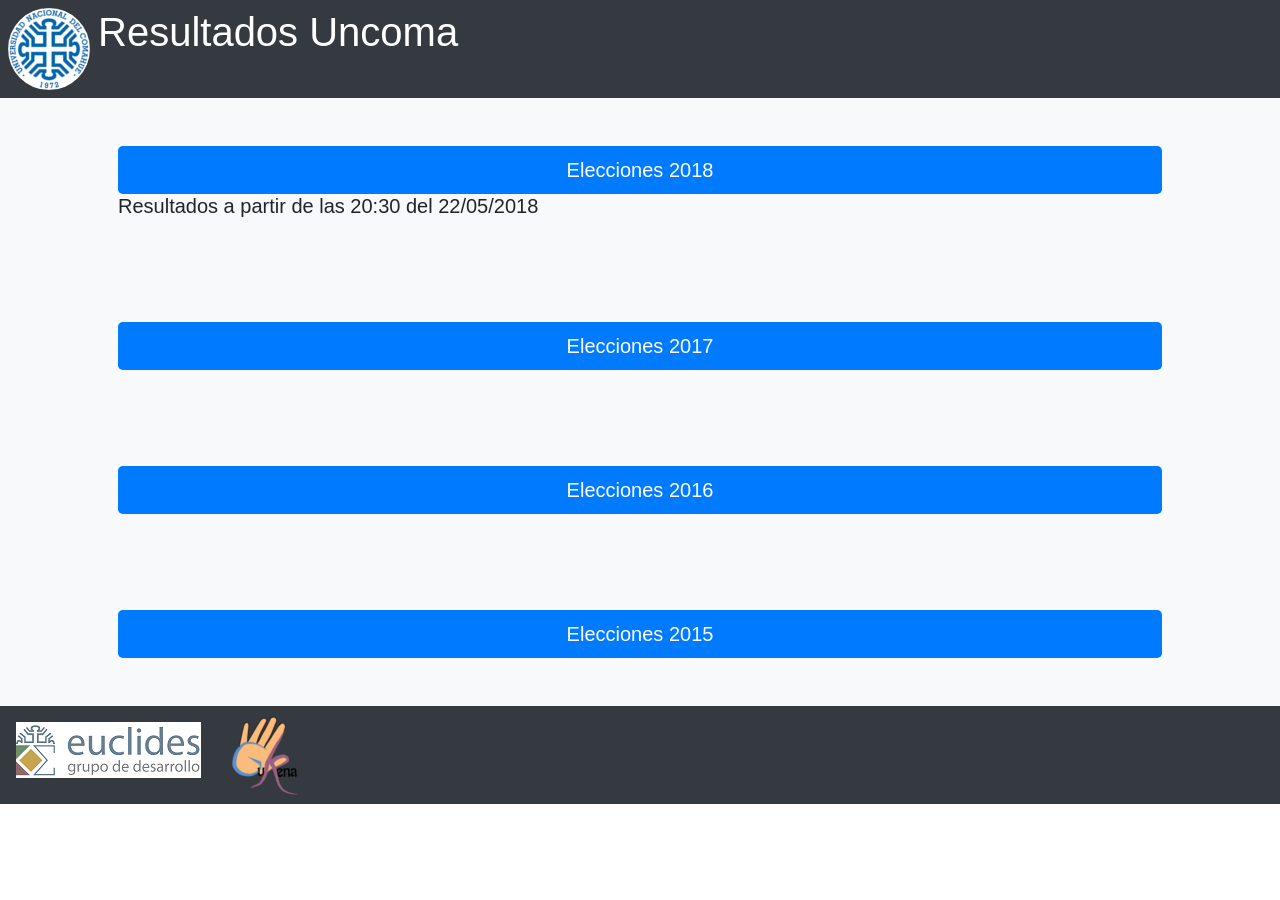
==== index.html @ 3c4bdd2c "cambio en titulo de la tabla" ====
<!DOCTYPE html>
<html lang="en">
<html>
<head>
<title>Resultados Uncoma</title>

<meta charset="UTF-8">
<meta name="viewport"
	content="width=device-width, initial-scale=1, shrink-to-fit=no">
<link rel="stylesheet" href="css/bootstrap.min.css">
<!--enlazo bootstrap-->



</head>
<body>
	<div class=" container-fluid">
		<div class="row bg-dark d-flex justify-content-left ">
			<div class="d-flex justify-content-between  m-2">
				<div>
					<img id="primeraImagen" src="img/marca UNCo azul.ico"
						class="rounded-circle   " alt="Logo">
				</div>
				<div>
					<h1 class="text-white ml-2">Resultados Uncoma</h1>
				</div>
			</div>
		</div>


		<!--fila de los botones que direccionan a las elecciones de cada año-->
		<div class="row bg-light justify-content-center">

			<div class="container-fluid d-none d-sm-block">
				<div class=" container p-5 ">
					<a  href="eleccion2018.html"
						class="btn btn-block bg-primary btn-lg text-center text-white"
						onclick="cambiar('e20180522/')">Elecciones 2018</a>
					<h5>Resultados a partir de las 20:30 del 22/05/2018</h5>
				</div>
				<div class=" container p-5 ">
					<a href="eleccion2017.html"
						class="btn btn-block bg-primary btn-lg text-center text-white">Elecciones
						2017</a>
				</div>


				<div class=" container p-5 ">
					<a href="eleccion2016.html"
						class="btn btn-block bg-primary btn-lg text-center text-white">Elecciones
						2016</a>
				</div>

				<div class=" container p-5 ">
					<a href="eleccion2015.html"
						class="btn btn-block bg-primary btn-lg text-center text-white">Elecciones
						2015</a>
				</div>
			</div>

			<div class="  d-sm-block d-md-none">
				<div class="container-fluid">
					<a href="eleccion2018.html"
						class="btn btn-block bg-primary btn-lg text-white">Elecciones
						2018</a> <a href="eleccion2017.html"
						class="btn btn-block bg-primary btn-lg text-white">Elecciones
						2017</a> <a href="eleccion2016.html"
						class="btn btn-block bg-primary btn-lg text-white">Elecciones
						2016</a> <a href="eleccion2015.html"
						class="btn btn-block bg-primary btn-lg text-white">Elecciones
						2015</a>


				</div>

			</div>


		</div>
		
		<div class="row bg-dark d-flex justify-content-left">
			<!--<footer class="d-flex justify-content-between bg-dark mb-3">-->

			<div>
                            <a href="http://euclides.uncoma.edu.ar/?q=node/12"><img class="m-3" src="img/ic_euclides.ico" alt="Logo"></a>
			</div>


			<div>
				<img class="m-2" src="img/ic_gukena.ico" class="rounded-circle"
					alt="Logo">
			</div>

		</div>

		

	</div>



	<script src="js/manejoDeInfo.js"></script>
	<script src="js/jquery-3.3.1.min.js"></script>
	<script src="js/popper.min.js"></script>
	<script src="js/bootstrap.min.js"></script>
	<script src="js/bootstrap-table.min.js"></script>
	<script src="js/feather.min.js"></script>
	<script>
		feather.replace()
	</script>
	<script src="js/Chart.min.js"></script>
	<script src="js/manejoDeInfo.js"></script>
</body>
</html>
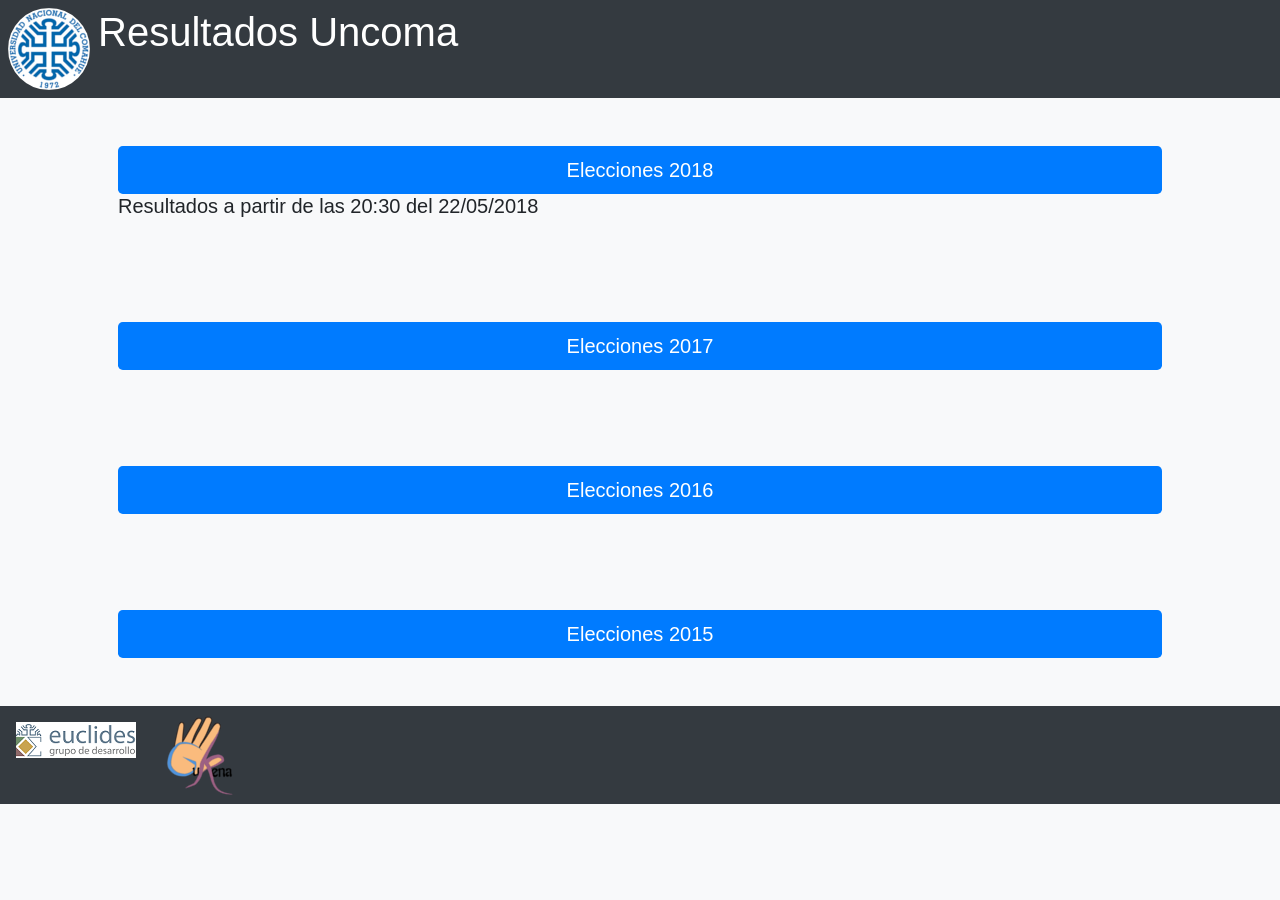
==== commit e53927e3: "margen titulo y pie de pagina" ====
--- a/index.html
+++ b/index.html
@@ -8,12 +8,13 @@
 <meta name="viewport"
 	content="width=device-width, initial-scale=1, shrink-to-fit=no">
 <link rel="stylesheet" href="css/bootstrap.min.css">
+<link rel="stylesheet" href="css/estilo.css">
 <!--enlazo bootstrap-->
 
 
 
 </head>
-<body>
+<body class="bg-light d-flex">
 	<div class=" container-fluid">
 		<div class="row bg-dark d-flex justify-content-left ">
 			<div class="d-flex justify-content-between  m-2">
@@ -62,12 +63,14 @@
 				<div class="container-fluid">
 					<a href="eleccion2018.html"
 						class="btn btn-block bg-primary btn-lg text-white">Elecciones
-						2018</a> <a href="eleccion2017.html"
+						2018</a>
+                                                <h7>Resultados a partir de las 20:30 del 22/05/2018</h7>
+                                    <a href="eleccion2017.html"
 						class="btn btn-block bg-primary btn-lg text-white">Elecciones
 						2017</a> <a href="eleccion2016.html"
 						class="btn btn-block bg-primary btn-lg text-white">Elecciones
 						2016</a> <a href="eleccion2015.html"
-						class="btn btn-block bg-primary btn-lg text-white">Elecciones
+						class="btn btn-block bg-primary btn-lg text-white mb-4">Elecciones
 						2015</a>
 
 
@@ -78,7 +81,7 @@
 
 		</div>
 		
-		<div class="row bg-dark d-flex justify-content-left">
+                <div  id="pie" class="row bg-dark d-flex justify-content-left position-relative ">
 			<!--<footer class="d-flex justify-content-between bg-dark mb-3">-->
 
 			<div>
--- a/css/estilo.css
+++ b/css/estilo.css
@@ -0,0 +1,36 @@
+
+.feather {
+  width: 26px;
+  height: 26px;
+  vertical-align: text-bottom;
+}
+
+#inicio{
+  background-color: #00658a;
+}
+#carteles{
+  background-color: #fff;
+}
+#borde{
+  border-right: 0 !important;
+  border-left:0 !important;
+  border-color: #343a40 !important;
+}
+#refresh{
+  position: fixed;
+      bottom: 22px;
+    right: 0;
+  z-index: 1;
+}
+.scrollable-menu{
+    height: auto;
+    max-height: 200px;
+    overflow-x: hidden;
+}
+#pie {
+	bottom: 0;
+	aling-self:flex-end;
+	
+	position: fixed;
+	
+}
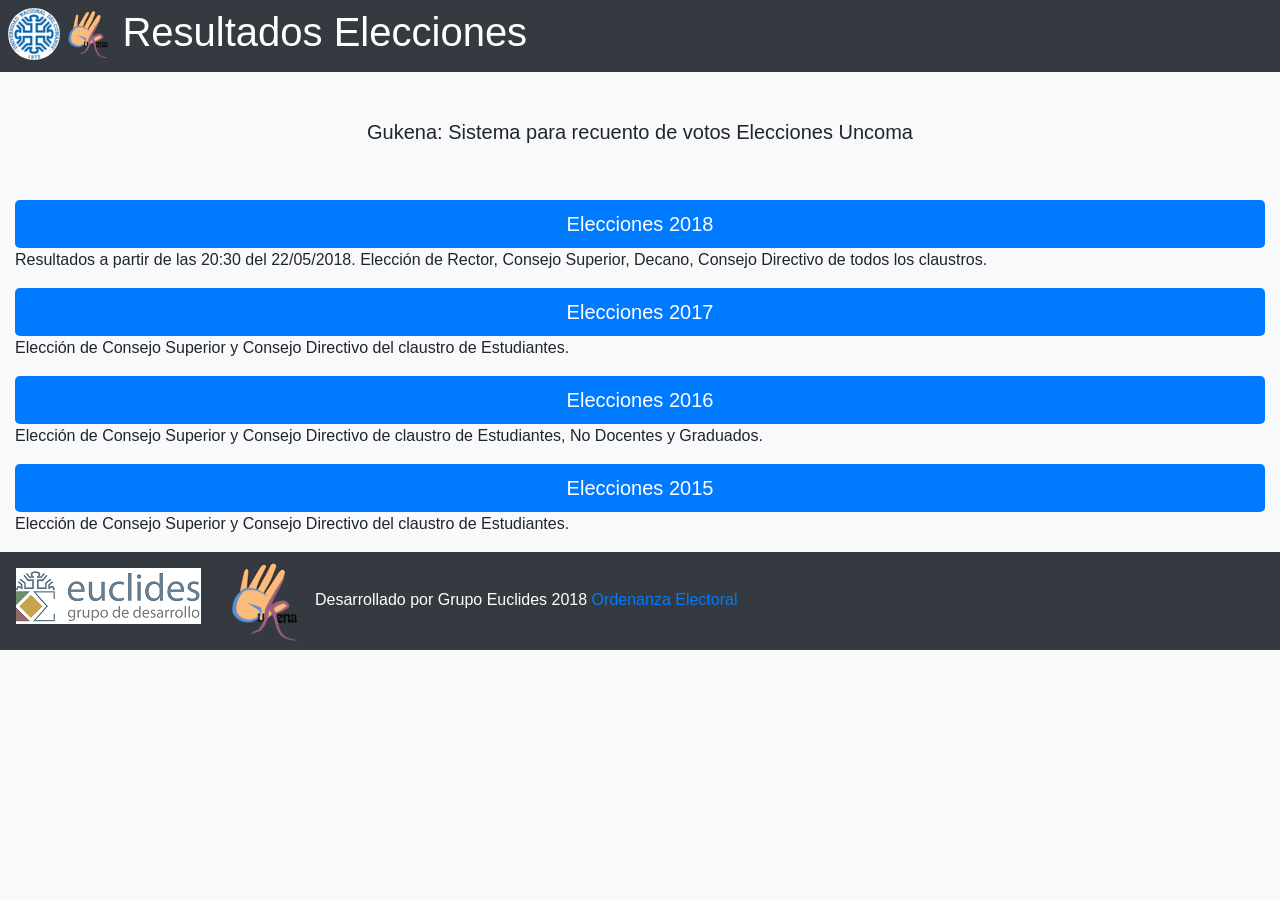
==== commit 23202c7a: "margen titulo y pie de pagina" ====
--- a/index.html
+++ b/index.html
@@ -2,7 +2,7 @@
 <html lang="en">
 <html>
 <head>
-<title>Resultados Uncoma</title>
+<title>Gukena: Resultados Elecciones</title>
 
 <meta charset="UTF-8">
 <meta name="viewport"
@@ -21,10 +21,13 @@
 				<div>
 					<img id="primeraImagen" src="img/marca UNCo azul.ico"
 						class="rounded-circle   " alt="Logo">
+                                                                    <img width="50px" height="50px" src="img/ic_gukena.ico" alt="Logo">
+
 				</div>
 				<div>
-					<h1 class="text-white ml-2">Resultados Uncoma</h1>
+					<h1 class="text-white ml-2">Resultados Elecciones</h1>
 				</div>
+					
 			</div>
 		</div>
 
@@ -32,51 +35,37 @@
 		<!--fila de los botones que direccionan a las elecciones de cada año-->
 		<div class="row bg-light justify-content-center">
 
-			<div class="container-fluid d-none d-sm-block">
-				<div class=" container p-5 ">
+			<div class="container-fluid">
+                            <div class=" container p-5 ">
+                            <h5 class="text-center">Gukena: Sistema para recuento de votos Elecciones Uncoma</h5>
+                            </div>
 					<a  href="eleccion2018.html"
 						class="btn btn-block bg-primary btn-lg text-center text-white"
-						onclick="cambiar('e20180522/')">Elecciones 2018</a>
-					<h5>Resultados a partir de las 20:30 del 22/05/2018</h5>
-				</div>
-				<div class=" container p-5 ">
+						>Elecciones 2018</a>
+					<p>Resultados a partir de las 20:30 del 22/05/2018. Elección de Rector, Consejo Superior, Decano, Consejo Directivo de todos los claustros.
+                                            </p>
+
 					<a href="eleccion2017.html"
 						class="btn btn-block bg-primary btn-lg text-center text-white">Elecciones
 						2017</a>
-				</div>
-
-
-				<div class=" container p-5 ">
+                                    <p>Elección de Consejo Superior y Consejo Directivo del claustro de Estudiantes.
+                                            </p>
+				
 					<a href="eleccion2016.html"
 						class="btn btn-block bg-primary btn-lg text-center text-white">Elecciones
 						2016</a>
-				</div>
-
-				<div class=" container p-5 ">
+                                                <p>Elección de Consejo Superior y Consejo Directivo de claustro de Estudiantes, No Docentes y Graduados.
+                                            </p>
+                                           
 					<a href="eleccion2015.html"
 						class="btn btn-block bg-primary btn-lg text-center text-white">Elecciones
 						2015</a>
-				</div>
+                                                                        <p>Elección de Consejo Superior y Consejo Directivo del claustro de Estudiantes.
+                                            </p>
+				
 			</div>
 
-			<div class="  d-sm-block d-md-none">
-				<div class="container-fluid">
-					<a href="eleccion2018.html"
-						class="btn btn-block bg-primary btn-lg text-white">Elecciones
-						2018</a>
-                                                <h7>Resultados a partir de las 20:30 del 22/05/2018</h7>
-                                    <a href="eleccion2017.html"
-						class="btn btn-block bg-primary btn-lg text-white">Elecciones
-						2017</a> <a href="eleccion2016.html"
-						class="btn btn-block bg-primary btn-lg text-white">Elecciones
-						2016</a> <a href="eleccion2015.html"
-						class="btn btn-block bg-primary btn-lg text-white mb-4">Elecciones
-						2015</a>
-
-
-				</div>
-
-			</div>
+			
 
 
 		</div>
@@ -91,7 +80,8 @@
 
 			<div>
 				<img class="m-2" src="img/ic_gukena.ico" class="rounded-circle"
-					alt="Logo">
+					alt="Logo"><p class="text-white d-inline-block">Desarrollado por Grupo Euclides 2018</p>
+                                <a href="ordenanza/ord_1386_2013_46.pdf">Ordenanza Electoral</a>
 			</div>
 
 		</div>
--- a/css/estilo.css
+++ b/css/estilo.css
@@ -30,7 +30,5 @@
 #pie {
 	bottom: 0;
 	aling-self:flex-end;
-	
 	position: fixed;
-	
 }
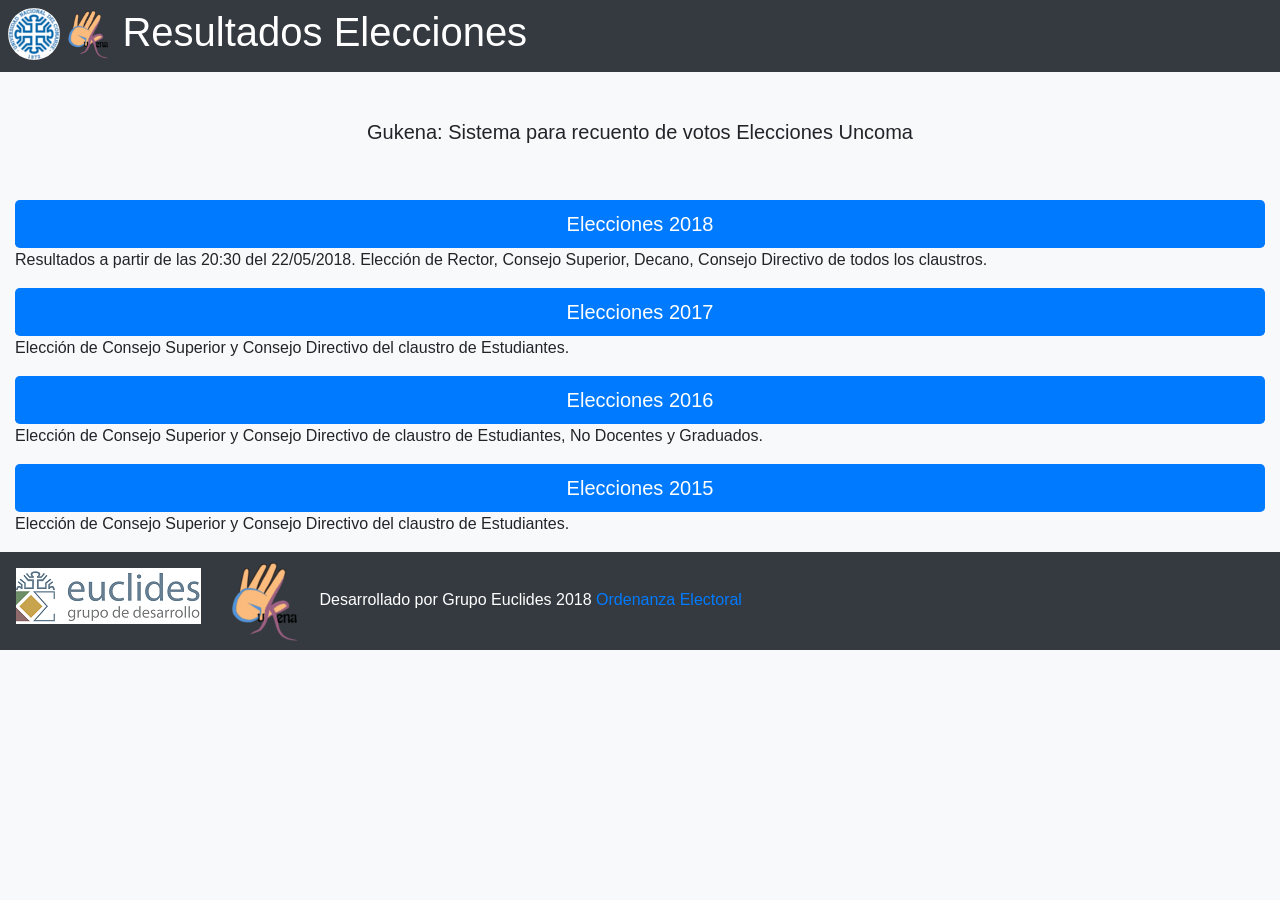
==== commit d13e4c1a: "ultimo commit" ====
--- a/index.html
+++ b/index.html
@@ -20,14 +20,14 @@
 			<div class="d-flex justify-content-between  m-2">
 				<div>
 					<img id="primeraImagen" src="img/marca UNCo azul.ico"
-						class="rounded-circle   " alt="Logo">
-                                                                    <img width="50px" height="50px" src="img/ic_gukena.ico" alt="Logo">
+						class="rounded-circle   " alt="Logo"> <img width="50px"
+						height="50px" src="img/ic_gukena.ico" alt="Logo">
 
 				</div>
 				<div>
 					<h1 class="text-white ml-2">Resultados Elecciones</h1>
 				</div>
-					
+
 			</div>
 		</div>
 
@@ -36,57 +36,63 @@
 		<div class="row bg-light justify-content-center">
 
 			<div class="container-fluid">
-                            <div class=" container p-5 ">
-                            <h5 class="text-center">Gukena: Sistema para recuento de votos Elecciones Uncoma</h5>
-                            </div>
-					<a  href="eleccion2018.html"
-						class="btn btn-block bg-primary btn-lg text-center text-white"
-						>Elecciones 2018</a>
-					<p>Resultados a partir de las 20:30 del 22/05/2018. Elección de Rector, Consejo Superior, Decano, Consejo Directivo de todos los claustros.
-                                            </p>
+				<div class=" container p-5 ">
+					<h5 class="text-center">Gukena: Sistema para recuento de votos
+						Elecciones Uncoma</h5>
+				</div>
+				<a href="eleccion2018.html"
+					class="btn btn-block bg-primary btn-lg text-center text-white">Elecciones
+					2018</a>
+				<p>Resultados a partir de las 20:30 del 22/05/2018. Elección de
+					Rector, Consejo Superior, Decano, Consejo Directivo de todos los
+					claustros.</p>
 
-					<a href="eleccion2017.html"
-						class="btn btn-block bg-primary btn-lg text-center text-white">Elecciones
-						2017</a>
-                                    <p>Elección de Consejo Superior y Consejo Directivo del claustro de Estudiantes.
-                                            </p>
-				
-					<a href="eleccion2016.html"
-						class="btn btn-block bg-primary btn-lg text-center text-white">Elecciones
-						2016</a>
-                                                <p>Elección de Consejo Superior y Consejo Directivo de claustro de Estudiantes, No Docentes y Graduados.
-                                            </p>
-                                           
-					<a href="eleccion2015.html"
-						class="btn btn-block bg-primary btn-lg text-center text-white">Elecciones
-						2015</a>
-                                                                        <p>Elección de Consejo Superior y Consejo Directivo del claustro de Estudiantes.
-                                            </p>
-				
+				<a href="eleccion2017.html"
+					class="btn btn-block bg-primary btn-lg text-center text-white">Elecciones
+					2017</a>
+				<p>Elección de Consejo Superior y Consejo Directivo del claustro
+					de Estudiantes.</p>
+
+				<a href="eleccion2016.html"
+					class="btn btn-block bg-primary btn-lg text-center text-white">Elecciones
+					2016</a>
+				<p>Elección de Consejo Superior y Consejo Directivo de claustro
+					de Estudiantes, No Docentes y Graduados.</p>
+
+				<a href="eleccion2015.html"
+					class="btn btn-block bg-primary btn-lg text-center text-white">Elecciones
+					2015</a>
+				<p>Elección de Consejo Superior y Consejo Directivo del claustro
+					de Estudiantes.</p>
+
 			</div>
 
-			
+
 
 
 		</div>
-		
-                <div  id="pie" class="row bg-dark d-flex justify-content-left position-relative ">
+
+		<div id="pie"
+			class="row bg-dark d-flex justify-content-left position-relative ">
 			<!--<footer class="d-flex justify-content-between bg-dark mb-3">-->
 
 			<div>
-                            <a href="http://euclides.uncoma.edu.ar/?q=node/12"><img class="m-3" src="img/ic_euclides.ico" alt="Logo"></a>
+				<a href="http://euclides.uncoma.edu.ar/?q=node/12"><img
+					class="m-3" src="img/ic_euclides.ico" alt="Logo"></a>
 			</div>
 
 
 			<div>
 				<img class="m-2" src="img/ic_gukena.ico" class="rounded-circle"
-					alt="Logo"><p class="text-white d-inline-block">Desarrollado por Grupo Euclides 2018</p>
-                                <a href="ordenanza/ord_1386_2013_46.pdf">Ordenanza Electoral</a>
+					alt="Logo">
+				<p class="text-white d-inline-block">Desarrollado por Grupo
+					Euclides 2018</p>
+				<a href="ordenanza/ord_1386_2013_46.pdf">Ordenanza Electoral</a>
 			</div>
 
 		</div>
 
-		
+
 
 	</div>
 
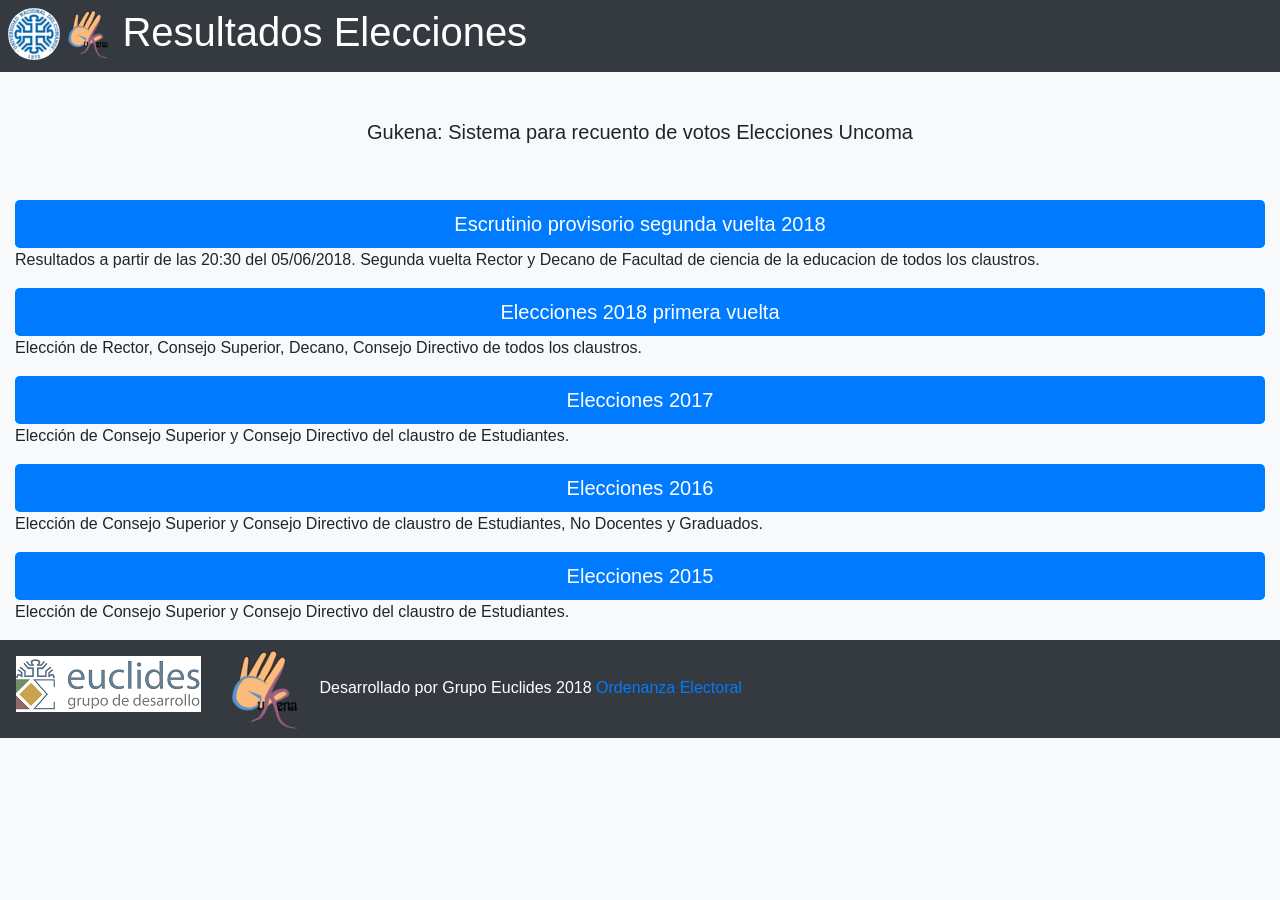
==== commit baea0818: "segundaVuelta" ====
--- a/index.html
+++ b/index.html
@@ -40,10 +40,14 @@
 					<h5 class="text-center">Gukena: Sistema para recuento de votos
 						Elecciones Uncoma</h5>
 				</div>
+				<a href="elecciones2018_2daVuelta.html"
+					class="btn btn-block bg-primary btn-lg text-center text-white">Escrutinio provisorio segunda vuelta 2018
+					</a>
+					<p>Resultados a partir de las 20:30 del 05/06/2018. Segunda vuelta Rector y Decano de Facultad de ciencia 
+					de la educacion de todos los claustros.</p>
 				<a href="eleccion2018.html"
-					class="btn btn-block bg-primary btn-lg text-center text-white">Elecciones
-					2018</a>
-				<p>Resultados a partir de las 20:30 del 22/05/2018. Elección de
+					class="btn btn-block bg-primary btn-lg text-center text-white">Elecciones 2018 primera vuelta</a>
+				<p> Elección de
 					Rector, Consejo Superior, Decano, Consejo Directivo de todos los
 					claustros.</p>
 
@@ -66,10 +70,6 @@
 					de Estudiantes.</p>
 
 			</div>
-
-
-
-
 		</div>
 
 		<div id="pie"
--- a/css/estilo.css
+++ b/css/estilo.css
@@ -16,7 +16,7 @@
   border-left:0 !important;
   border-color: #343a40 !important;
 }
-#refresh{
+#contRefresh{
   position: fixed;
       bottom: 22px;
     right: 0;
@@ -31,4 +31,14 @@
 	bottom: 0;
 	aling-self:flex-end;
 	position: fixed;
+}
+.btn-outline-primary:hover 
+{
+  color: #007bff;
+  background-color: transparent;
+  background-image: none;
+  border-color: #007bff;
+}
+#alerta{
+	display:none;
 }
